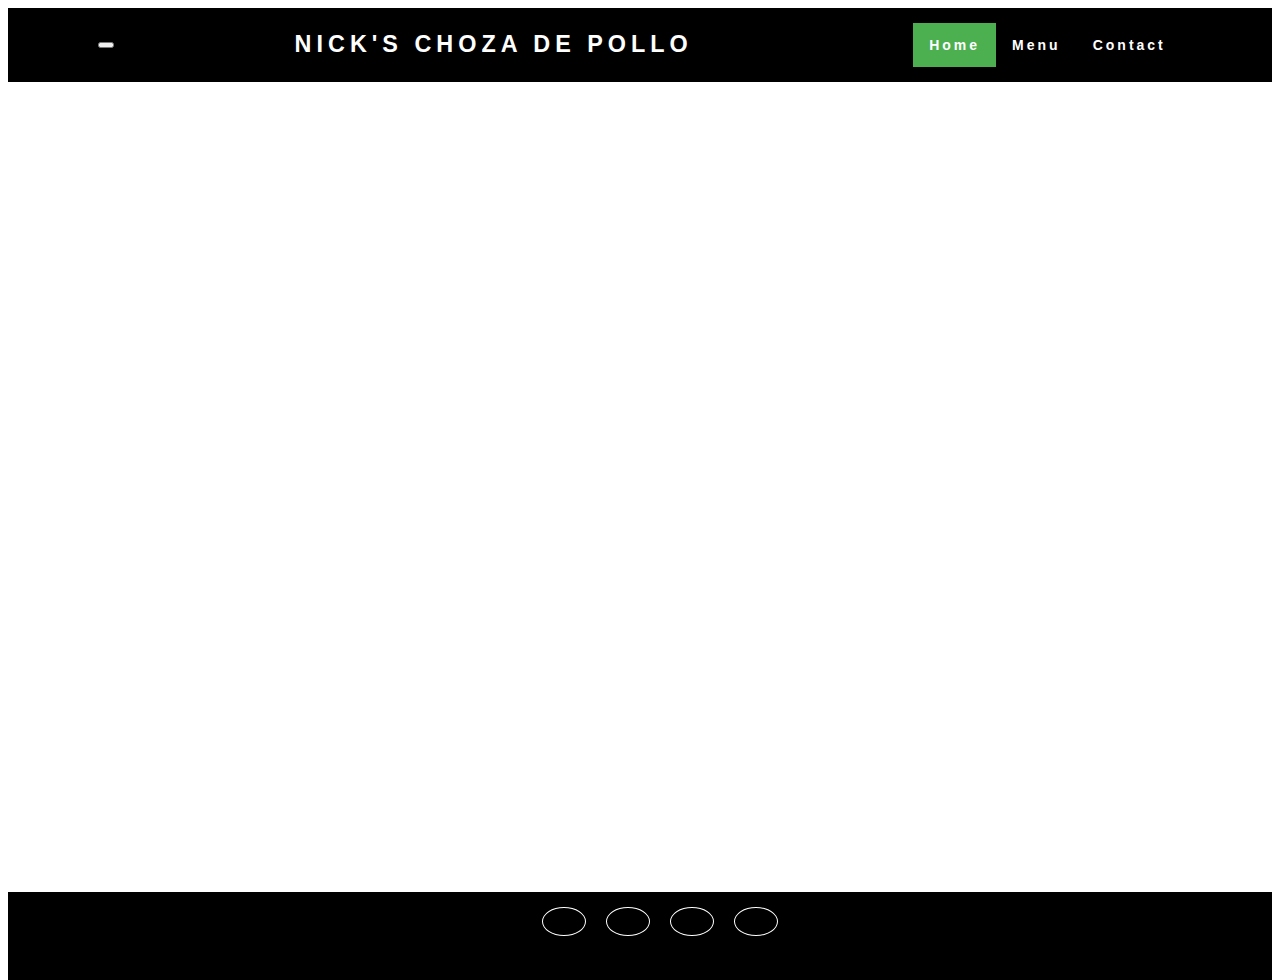
==== Gateway/index.html @ 2ce72638 "added files" ====
<!DOCTYPE html>
<html lang="en">
<head>
    <meta charset="UTF-8">
    <meta http-equiv="X-UA-Compatible" content="IE=edge">
    <meta name="viewport" content="width=device-width, initial-scale=1.0">
    <title>Nick's Choza De Pollo</title>
    <link rel="stylesheet" href="style.css">
    <link href="https://cdn.jsdelivr.net/npm/bootstrap@5.3.0-alpha1/dist/css/bootstrap.min.css" rel="stylesheet" integrity="sha384-GLhlTQ8iRABdZLl6O3oVMWSktQOp6b7In1Zl3/Jr59b6EGGoI1aFkw7cmDA6j6gD" crossorigin="anonymous">
</head>
<body>
    
    <nav class="navbar">
        <button class="navbar-toggler" type="button" data-bs-toggle="collapse" data-bs-target="#navbarSupportedContent" aria-controls="navbarSupportedContent" aria-expanded="false" aria-label="Toggle navigation">
            <span class="navbar-toggler-icon"></span>
          </button>
          <div class="nheading">
            <h3>Nick's Choza De Pollo</h3>
        </div>
        <div class="collapse navbar-collapse" id="navbarSupportedContent">
            <ul class="nav-links">
    
                <li><a class="active" href="index.html">Home</a></li>
        
                <li><a href="menu.html">Menu</a></li>
        
                <li><a href="contact.html">Contact</a></li>
        
              </ul>
        </div>
          
    </nav>
    <div class="hero-image">
        <div class="hero-text">
            <h1>Nick's Choza De Pollo</h1>
            <p>Lorem ipsum dolor sit amet consectetur adipisicing elit. Delectus alias ex quae magnam cumque id facilis natus voluptatibus incidunt libero quisquam hic nihil, maxime commodi laudantium voluptatum? Sint, placeat laborum!</p>
        </div>
    </div>

    <footer class="sfooter">
        <link rel="stylesheet" href="https://cdnjs.cloudflare.com/ajax/libs/font-awesome/6.2.1/css/all.min.css" integrity="sha512-MV7K8+y+gLIBoVD59lQIYicR65iaqukzvf/nwasF0nqhPay5w/9lJmVM2hMDcnK1OnMGCdVK+iQrJ7lzPJQd1w==" crossorigin="anonymous" referrerpolicy="no-referrer" />

        <div class="footicons">
            <ul class="icons">
                <li><a href="https://www.facebook.com/"><i class="fa-brands fa-facebook"></i></a></li>
                <li><a href="https://www.instagram.com/"><i class="fa-brands fa-instagram"></i></a></li>
                <li><a href="https://www.twitter.com/"><i class="fa-brands fa-twitter"></i></a></li>
                <li><a href="https://www.linkedin.com/"><i class="fa-brands fa-linkedin"></i></a></li>
            </ul>
        </div>
    </footer>
    <script src="https://cdn.jsdelivr.net/npm/bootstrap@5.3.0-alpha1/dist/js/bootstrap.bundle.min.js" integrity="sha384-w76AqPfDkMBDXo30jS1Sgez6pr3x5MlQ1ZAGC+nuZB+EYdgRZgiwxhTBTkF7CXvN" crossorigin="anonymous"></script>
</body>
</html>
---- Gateway/style.css ----
body, html {
    height: 100%;
}

.hero-image {
    
    background-image: url("https://www.recipetineats.com/wp-content/uploads/2021/03/Beef-Barbacoa_3.jpg");
  
    
    height: 90%;
   
    background-position: center;
    background-repeat: no-repeat;
    background-size: cover;
    position: relative;
  }

.hero-text {
    text-align: center;
    position: absolute;
    top: 50%;
    left: 50%;
    transform: translate(-50%, -50%);
    color: white;
  }

  .menu{
    padding: 25px 0 25px 0;
  }

  .section{
    padding: 25px 0 25px 0;
    text-align: center;
    font-size: 2rem;
    font-family: "Montserrat", sans-serif
  }

  .menu_row{
    display: flex;
    padding: 0 100px 0 100px;
    list-style: none;
  }

  .menu_col{
    box-shadow: 2px 2px 2px #bbb;
    border: 1px solid #bbb;
    background-color: #fff;
    margin: 10px;
    padding: 10px;
    flex: 1;
  }

  .menu_col h2{
    background-color: black;
    color: #fff;
    text-align: center;
    padding: 5px;
    font-family: cursive;
  }

  .image{
    width: 150px;
    height: 150px;
    border-radius: 50%;
    padding: 5px;
    border: 2px solid orange;
  }

  .image img{
    width: 100%;
    height: 100%;
    border-radius: 50%;
    object-fit: cover;
  }

  .box{
    display: flex;
    flex-direction: column;
    align-items: center;
    text-align: center;
    margin: 5px;
  }

  

  .fcontaianer{
    display: flex;
    align-items: center;
    justify-content: center;
    flex-direction: column;
    text-align: center;
  }
  
  .sfooter{
    display: flex;
    justify-content: space-around;
    align-items: center;
    min-height: 8vh;
    background-color: black;
  }
  
  .icons{
    list-style: none;
    display: flex;
    align-items: center;
    justify-content: center;
    margin: 1rem 0 3rem 0;
  }

  .icons li{
    margin: 0 10px;
  }

  .icons a {
    text-decoration: none;
    color: #fff;
    border: 1.1px solid white;
    padding: 5px;
    border-radius: 50%;
  }

  @media (max-width:500px) {
    .footicons {
      display: flex;
      align-items: center;
      margin-top: 10px;
      margin-bottom: 20px;
    }
  }


  .icons i{
    font-weight: bold;
    font-size: 1.3rem;
    padding: 14px 16px;
    color: #fefefe;
  }

  .icons a:hover{
    background-color: lightseagreen;
  }

  .nheading {
    display: flex;
    color: white;
    text-transform: uppercase;
    letter-spacing: 5px;
    font-size: 20px;
  }

  .nav-links {

    display: flex;
    justify-content: space-around;
    width: 30%;
  }
  
  .nav-links li {
    list-style: none;
  }
  
  
  .nav-links a {
  
    color: white;
    text-decoration: none;
    letter-spacing: 3px;
    font-weight: bold;
    font-size: 14px;
    padding: 14px 16px;
  }
  
  .nav-links a:hover:not(.active) {
  
    background-color: lightseagreen;  
  }
  
  .nav-links li a.active {

    background-color: #4caf50;
  }

  

  input[type=text], select, textarea{
    width: 100%;
    padding: 12px;
    border: 1px solid #ccc;
    border-radius: 4px;
    box-sizing: border-box;
    margin-top: 6px;
    margin-bottom: 16px;
    resize: vertical;
  }

  input[type=submit]{
    background-color: #04AA6D;
    color: white;
    padding: 12px 20px;
    border: none;
    border-radius: 4px;
    cursor: pointer;
  }

  input[type=submit]:hover{
    background-color: #45a049;
  }

  nav {
    
    display: flex;
    justify-content: space-around;
    align-items: center;
    min-height: 8vh;
    background-color: black;
    font-family: "Montserrat", sans-serif;
    
  }

  button{
    color: blue;
  }

  span {
    background-color: snow;
  }
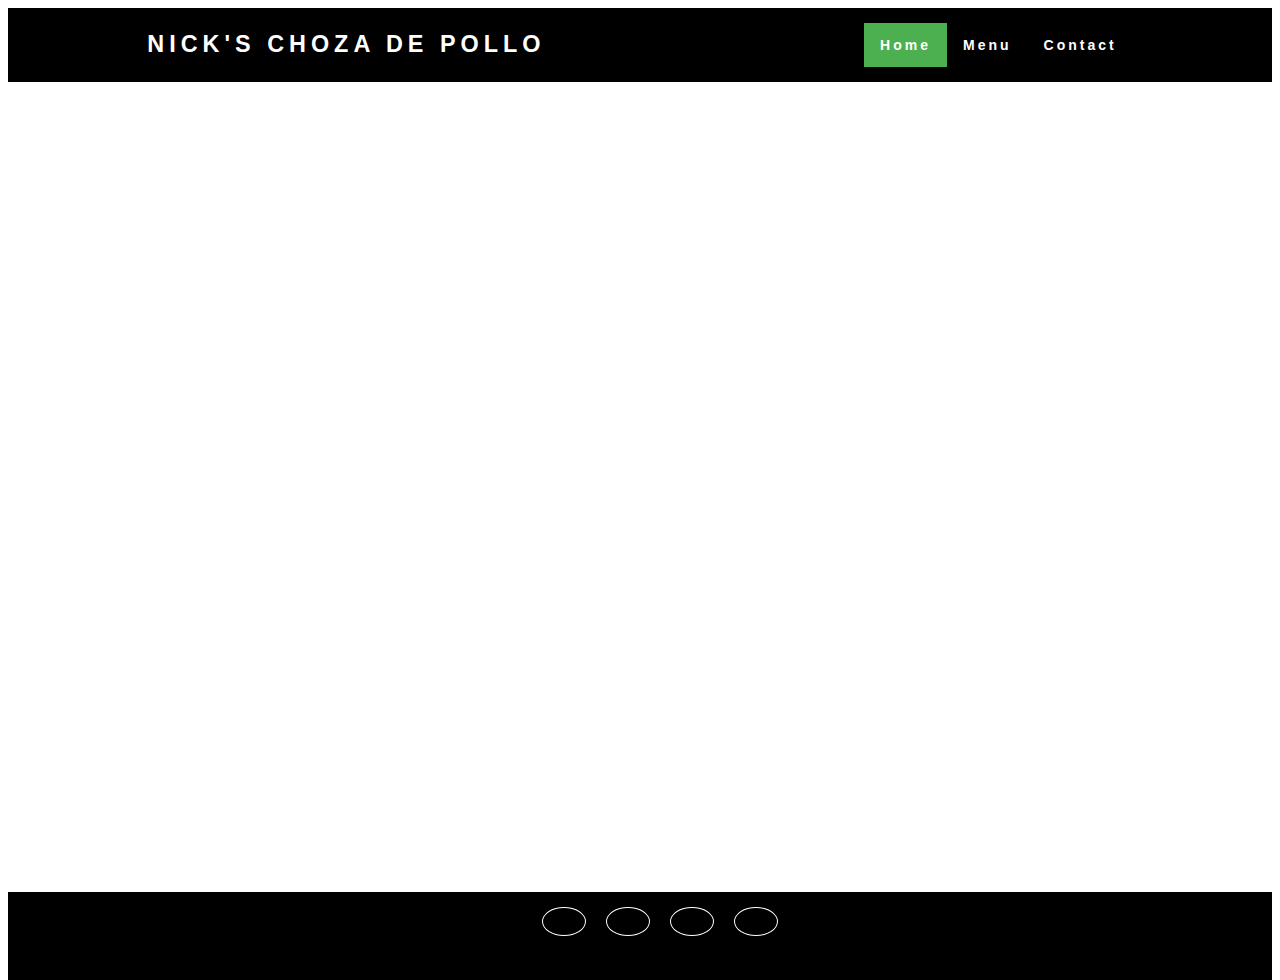
==== commit ed7d5316: "added nav changes to contact and menu pages" ====
--- a/Gateway/index.html
+++ b/Gateway/index.html
@@ -11,13 +11,13 @@
 <body>
     
     <nav class="navbar">
-        <button class="navbar-toggler" type="button" data-bs-toggle="collapse" data-bs-target="#navbarSupportedContent" aria-controls="navbarSupportedContent" aria-expanded="false" aria-label="Toggle navigation">
+        <!-- <button class="navbar-toggler" type="button" data-bs-toggle="collapse" data-bs-target="#navbarSupportedContent" aria-controls="navbarSupportedContent" aria-expanded="false" aria-label="Toggle navigation">
             <span class="navbar-toggler-icon"></span>
-          </button>
+          </button> -->
           <div class="nheading">
             <h3>Nick's Choza De Pollo</h3>
         </div>
-        <div class="collapse navbar-collapse" id="navbarSupportedContent">
+        <div class="button-n" id="navbarSupportedContent">
             <ul class="nav-links">
     
                 <li><a class="active" href="index.html">Home</a></li>
--- a/Gateway/style.css
+++ b/Gateway/style.css
@@ -206,6 +206,12 @@
     background-color: #45a049;
   }
 
+  @media (max-width:800px) {
+    .button-n {
+      padding-left: 100px;
+    }
+  }
+
   nav {
     
     display: flex;
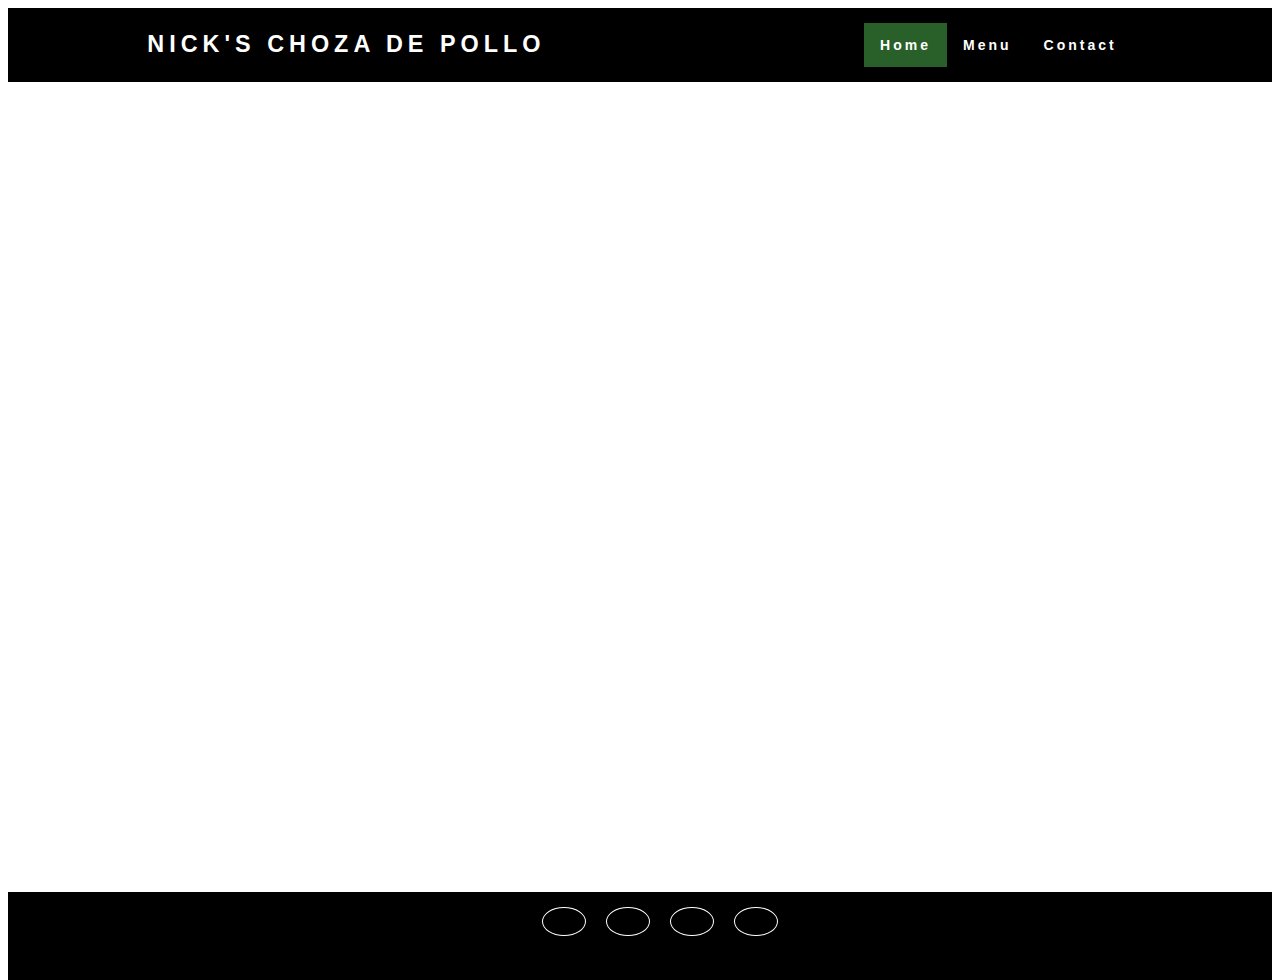
==== commit 101328e2: "added more nav changes to contact and menu pages" ====
--- a/Gateway/index.html
+++ b/Gateway/index.html
@@ -22,9 +22,9 @@
     
                 <li><a class="active" href="index.html">Home</a></li>
         
-                <li><a href="menu.html">Menu</a></li>
+                <li><a class="menu-page" href="menu.html">Menu</a></li>
         
-                <li><a href="contact.html">Contact</a></li>
+                <li><a class="contact-page" href="contact.html">Contact</a></li>
         
               </ul>
         </div>
@@ -42,10 +42,10 @@
 
         <div class="footicons">
             <ul class="icons">
-                <li><a href="https://www.facebook.com/"><i class="fa-brands fa-facebook"></i></a></li>
-                <li><a href="https://www.instagram.com/"><i class="fa-brands fa-instagram"></i></a></li>
-                <li><a href="https://www.twitter.com/"><i class="fa-brands fa-twitter"></i></a></li>
-                <li><a href="https://www.linkedin.com/"><i class="fa-brands fa-linkedin"></i></a></li>
+                <li><a class="facebook" href="https://www.facebook.com/"><i class="fa-brands fa-facebook"></i></a></li>
+                <li><a class="instagram" href="https://www.instagram.com/"><i class="fa-brands fa-instagram"></i></a></li>
+                <li><a class="twitter" href="https://www.twitter.com/"><i class="fa-brands fa-twitter"></i></a></li>
+                <li><a class="linkedin" href="https://www.linkedin.com/"><i class="fa-brands fa-linkedin"></i></a></li>
             </ul>
         </div>
     </footer>
--- a/Gateway/style.css
+++ b/Gateway/style.css
@@ -1,7 +1,7 @@
 body, html {
     height: 100%;
 }
-
+/* //////////////////////////////  HERO SECTION  /////////////////////////////////////// */
 .hero-image {
     
     background-image: url("https://www.recipetineats.com/wp-content/uploads/2021/03/Beef-Barbacoa_3.jpg");
@@ -23,7 +23,7 @@
     transform: translate(-50%, -50%);
     color: white;
   }
-
+/* /////////////////////////////////////  MENU  //////////////////////////////////////////////////// */
   .menu{
     padding: 25px 0 25px 0;
   }
@@ -82,15 +82,7 @@
   }
 
   
-
-  .fcontaianer{
-    display: flex;
-    align-items: center;
-    justify-content: center;
-    flex-direction: column;
-    text-align: center;
-  }
-  
+/* /////////////////////////////////////  FOOTER  ///////////////////////////////////// */
   .sfooter{
     display: flex;
     justify-content: space-around;
@@ -139,7 +131,7 @@
   .icons a:hover{
     background-color: lightseagreen;
   }
-
+/* ////////////////////////////////////  NAVBAR  /////////////////////////////////////// */
   .nheading {
     display: flex;
     color: white;
@@ -177,10 +169,35 @@
   
   .nav-links li a.active {
 
-    background-color: #4caf50;
-  }
-
-  
+    background-color: #29602A;
+  }
+
+  @media (max-width:800px) {
+    .button-n {
+      padding-left: 74px;
+    }
+  }
+
+  nav {
+    
+    display: flex;
+    justify-content: space-around;
+    align-items: center;
+    min-height: 8vh;
+    background-color: black;
+    font-family: "Montserrat", sans-serif;
+    
+  }
+
+  /* ///////////////////////////////////  CONTACT  ///////////////////////////////////////// */
+
+  .fcontaianer{
+    display: flex;
+    align-items: center;
+    justify-content: center;
+    flex-direction: column;
+    text-align: center;
+  }
 
   input[type=text], select, textarea{
     width: 100%;
@@ -206,23 +223,6 @@
     background-color: #45a049;
   }
 
-  @media (max-width:800px) {
-    .button-n {
-      padding-left: 100px;
-    }
-  }
-
-  nav {
-    
-    display: flex;
-    justify-content: space-around;
-    align-items: center;
-    min-height: 8vh;
-    background-color: black;
-    font-family: "Montserrat", sans-serif;
-    
-  }
-
   button{
     color: blue;
   }
